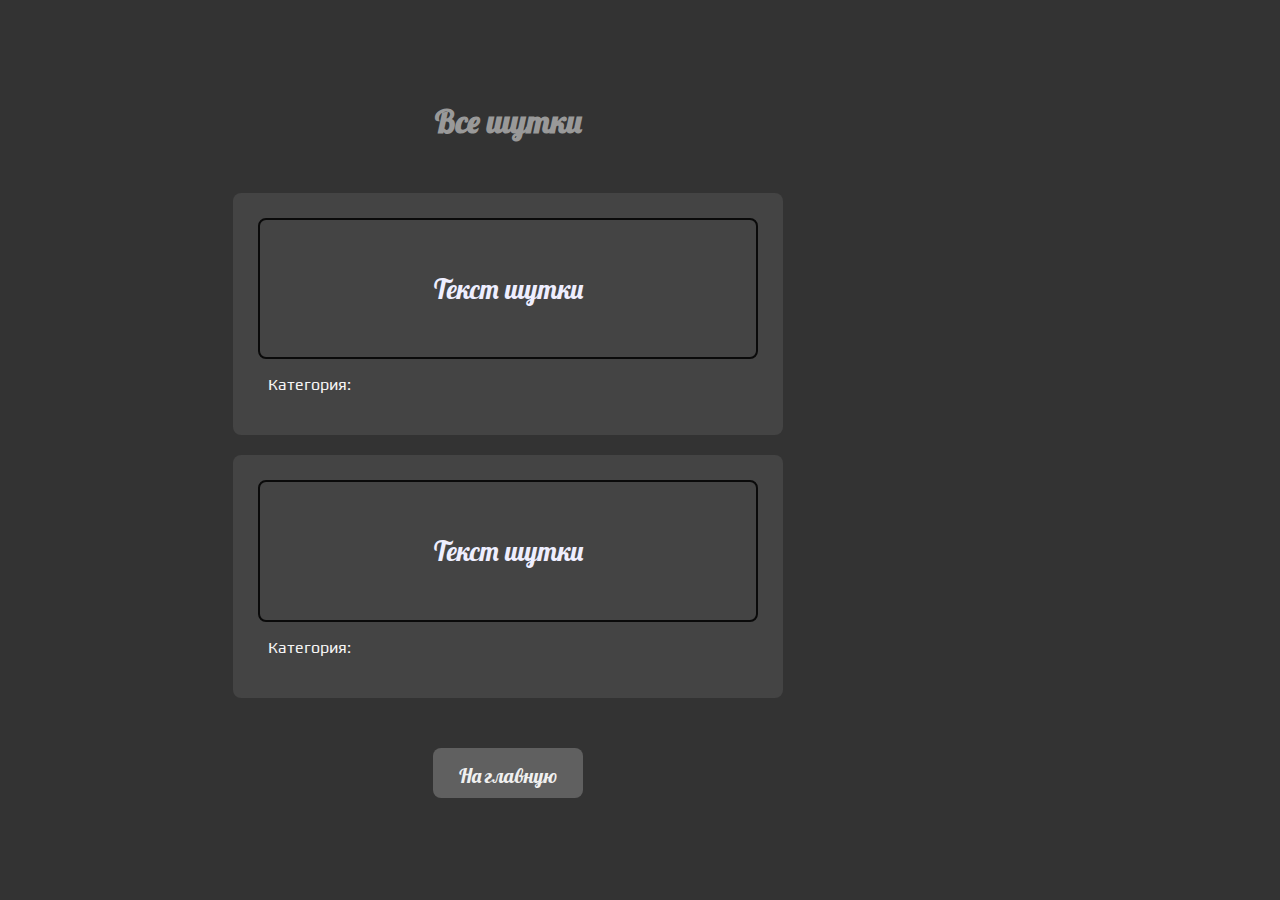
==== src/main/resources/static/second.html @ 55756546 "UI набросок для шутеек" ====
<!DOCTYPE html>
<html lang="en">
<head>
    <meta charset="UTF-8">
    <title>All Jokes</title>
    <link rel="stylesheet" type="text/css" href="css/style.css">
    <link href="https://fonts.googleapis.com/css?family=Lobster" rel="stylesheet">
    <link href="https://fonts.googleapis.com/css?family=Play" rel="stylesheet">
</head>
<body>
<main>
    <h1 align="center">
        Все шутки
    </h1>
    <div class="joke_item">
        <div class="joke_border" align="center">
            <p class="joke_text">Текст шутки</p>
        </div>
        <p class="joke_category">Категория:</p>
    </div>
    <div class="joke_item">
        <div class="joke_border" align="center">
            <p class="joke_text">Текст шутки</p>
        </div>
        <p class="joke_category">Категория:</p>
    </div>
    <div class="view_all_div" align="center">
        <a class="view_all" href="index.html">На главную</a>
    </div>
</main>
</body>
</html>
---- src/main/resources/static/css/style.css ----
body {
    background-color: #333333;
}

main {
    max-width: 1000px;
    min-width: 1000px;
    /*display: flex;*/
    /*justify-content: center;*/
    /*align-items: center;*/
}

h1 {
    padding: 80px 0px 30px 0px;

    font-size: 24pt;

    color: #999999;
    font-family: 'Lobster', cursive;
}

.joke_text {
    font-size: 20pt;
    font-family: 'Lobster', cursive;
    color: #EEEEFF;
}

.joke {
    margin: 0 auto;
    max-width: 500px;
    padding: 25px;
    background-color: #444444;
    border-radius: 8px;
}

.joke_border {
    padding: 25px;
    border-color: rgb(10, 10, 10);
    border-width: 2px;
    border-style: solid;
    border-radius: 8px;
}

.joke_item {
    margin: 20px auto;
    max-width: 500px;
    padding: 25px;
    background-color: #444444;
    border-radius: 8px;
}

.joke_category{
    color: whitesmoke;
    padding-left: 10px;
    font-family: 'Play', sans-serif;
}

.view_all {
    font-family: 'Lobster', cursive;
    text-decoration: none;
    color: rgb(240, 240, 240);
    font-size: 15pt;
}

.view_all_div {
    max-width: 120px;
    max-height: 20px;
    margin: 50px auto;
    padding: 15px;
    background-color: rgb(96, 96, 96);
    border-radius: 8px;
}

.button_dis {
    max-width: 100px;
    margin-top: 20px;
    margin-left: 160px;
    border-radius: 8px;
    background-color: rgb(255, 128, 128);
    border-color: rgb(255, 128, 128);
    transition: .5s;
    border-style: solid;
}

.button_dis:hover{
    background-color: rgb(255, 50, 50);
    border-color: rgb(255, 50, 50);
    transform: scale(1.1);
}

.button_like {
    margin-right: 160px;
    margin-top: 20px;
    border-radius: 8px;
    background-color: rgb(128, 255, 128);
    border-color: rgb(128, 255, 128);
    transition: .5s;
    border-style: solid;
}

.button_like:hover{
    background-color: rgb(50, 255, 50);
    border-color: rgb(50, 255, 50);
    transform: scale(1.1);
}
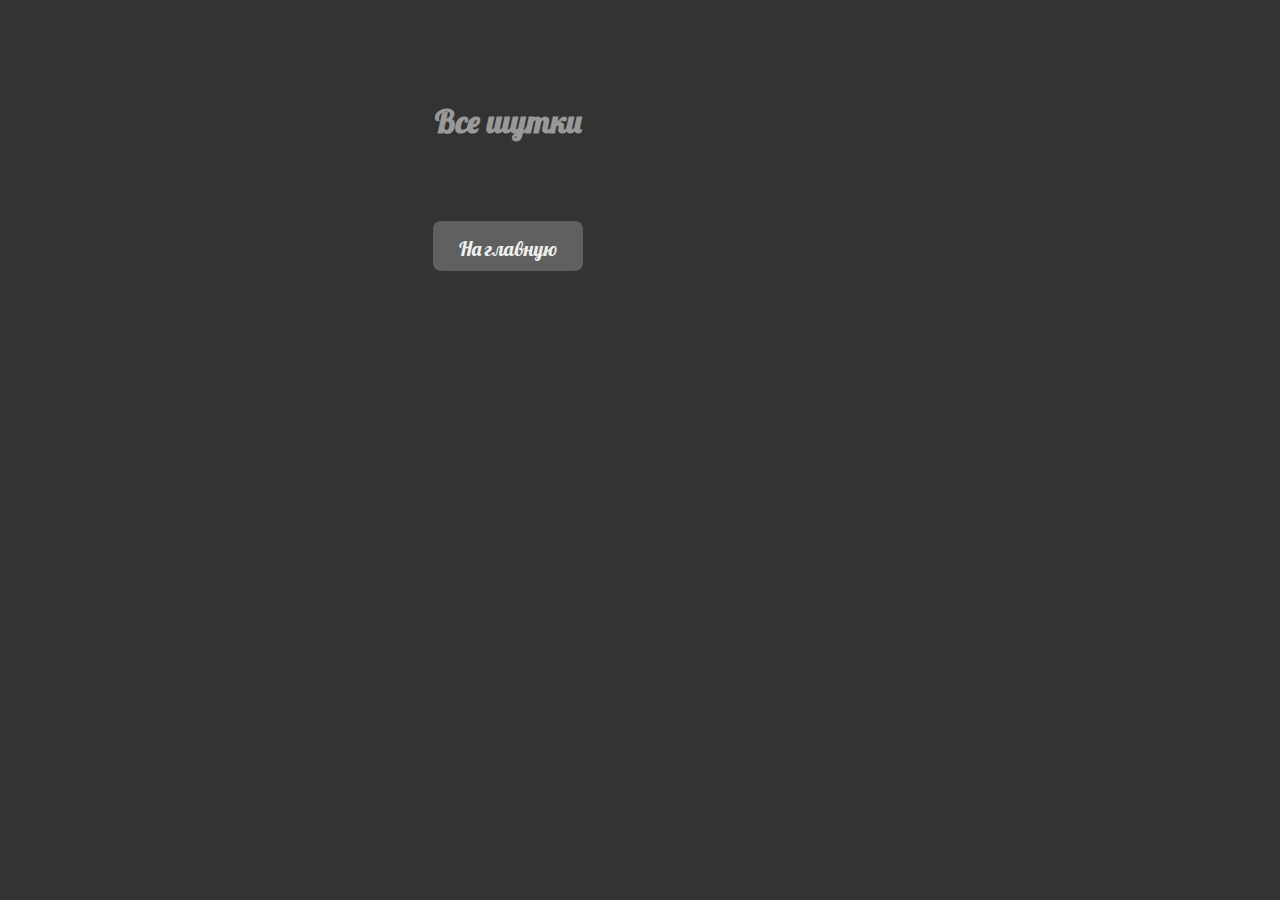
==== commit 1f717df4: "full stack jokes" ====
--- a/src/main/resources/static/second.html
+++ b/src/main/resources/static/second.html
@@ -4,6 +4,7 @@
     <meta charset="UTF-8">
     <title>All Jokes</title>
     <link rel="stylesheet" type="text/css" href="css/style.css">
+    <script src="js/script_all.js"></script>
     <link href="https://fonts.googleapis.com/css?family=Lobster" rel="stylesheet">
     <link href="https://fonts.googleapis.com/css?family=Play" rel="stylesheet">
 </head>
@@ -12,18 +13,11 @@
     <h1 align="center">
         Все шутки
     </h1>
-    <div class="joke_item">
-        <div class="joke_border" align="center">
-            <p class="joke_text">Текст шутки</p>
-        </div>
-        <p class="joke_category">Категория:</p>
+
+    <div id="wrap">
+
     </div>
-    <div class="joke_item">
-        <div class="joke_border" align="center">
-            <p class="joke_text">Текст шутки</p>
-        </div>
-        <p class="joke_category">Категория:</p>
-    </div>
+
     <div class="view_all_div" align="center">
         <a class="view_all" href="index.html">На главную</a>
     </div>
